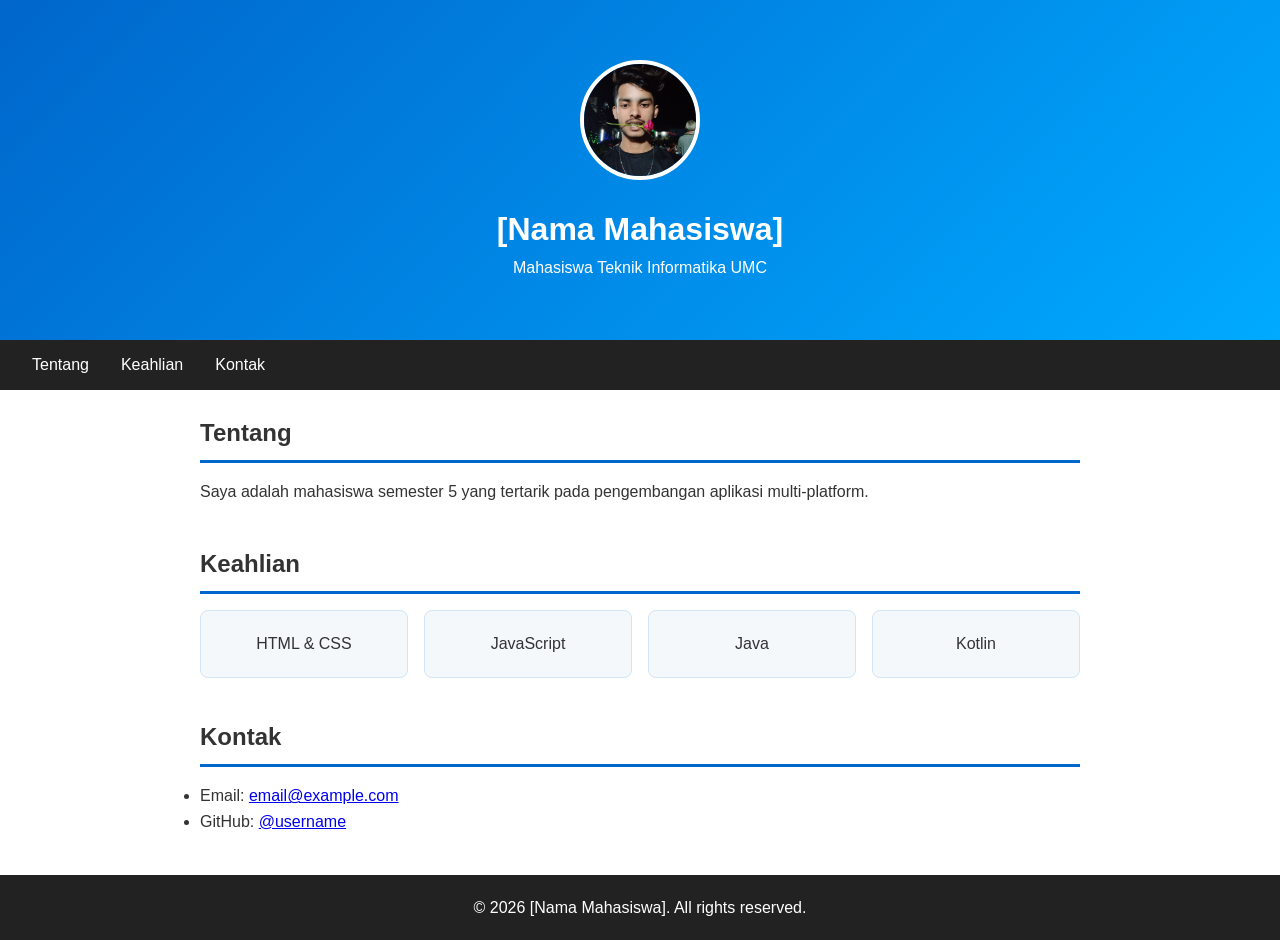
==== lpk-2b/index.html @ f8c0457b "Reorganisasi folder: tambah lpk-2a, lpk-2b, dan pindahkan tugas lama" ====
<!DOCTYPE html>
<html lang="id">
<head>
  <meta charset="UTF-8">
  <meta name="viewport" content="width=device-width, initial-scale=1.0">
  <title>Profil - [Nama Mahasiswa]</title>
  <link rel="stylesheet" href="style.css">
</head>
<body>
  <header>
    <img src="assets/foto.jpe" alt="Foto Profil" class="foto">
    <h1>[Nama Mahasiswa]</h1>
    <p>Mahasiswa Teknik Informatika UMC</p>
  </header>

  <nav>
    <a href="#tentang">Tentang</a>
    <a href="#keahlian">Keahlian</a>
    <a href="#kontak">Kontak</a>
  </nav>

  <main>
    <section id="tentang">
      <h2>Tentang</h2>
      <p>Saya adalah mahasiswa semester 5 yang tertarik pada pengembangan aplikasi multi-platform.</p>
    </section>

    <section id="keahlian">
      <h2>Keahlian</h2>
      <div class="cards">
        <div class="card">HTML &amp; CSS</div>
        <div class="card">JavaScript</div>
        <div class="card">Java</div>
        <div class="card">Kotlin</div>
      </div>
    </section>

    <section id="kontak">
      <h2>Kontak</h2>
      <ul>
        <li>Email: <a href="mailto:email@example.com">email@example.com</a></li>
        <li>GitHub: <a href="https://github.com/username">@username</a></li>
      </ul>
    </section>
  </main>

  <footer>
    <p>&copy; 2026 [Nama Mahasiswa]. All rights reserved.</p>
  </footer>
</body>
</html>
---- lpk-2b/style.css ----
* {
  margin: 0;
  padding: 0;
  box-sizing: border-box;
}

body {
  font-family: 'Segoe UI', Arial, sans-serif;
  color: #333;
  line-height: 1.6;
}

header {
  background: linear-gradient(135deg, #0066cc, #00aaff);
  color: white;
  padding: 40px 20px;
  text-align: center;
}

.foto {
  width: 120px;
  height: 120px;
  border-radius: 50%;
  border: 4px solid white;
  object-fit: cover;
  margin-bottom: 16px;
}

nav {
  background: #222;
  display: flex;
  justify-content: center;
  gap: 32px;
  padding: 12px;
}

nav a {
  color: white;
  text-decoration: none;
  font-weight: 500;
}

nav a:hover {
  color: #00aaff;
}

main {
  max-width: 960px;
  margin: 24px auto;
  padding: 0 20px;
}

section {
  margin-bottom: 40px;
}

h2 {
  border-bottom: 3px solid #0066cc;
  padding-bottom: 8px;
  margin-bottom: 16px;
}

.cards {
  display: grid;
  grid-template-columns: repeat(auto-fit, minmax(180px, 1fr));
  gap: 16px;
}

.card {
  background: #f4f8fb;
  padding: 20px;
  border-radius: 8px;
  text-align: center;
  border: 1px solid #d0e4f5;
  transition: transform 0.2s;
}

.card:hover {
  transform: translateY(-4px);
  box-shadow: 0 4px 12px rgba(0, 0, 0, 0.1);
}

footer {
  background: #222;
  color: white;
  text-align: center;
  padding: 20px;
  margin-top: 40px;
}

/* ===== MEDIA QUERIES ===== */

/* Mobile-first: default sudah 1 kolom */

/* Tablet: 2 kolom untuk cards */
@media (min-width: 768px) {
  .cards {
    grid-template-columns: repeat(2, 1fr);
  }

  nav {
    justify-content: flex-start;
    padding-left: 32px;
  }
}

/* Desktop: 4 kolom untuk cards */
@media (min-width: 1024px) {
  .cards {
    grid-template-columns: repeat(4, 1fr);
  }

  main {
    padding: 0 40px;
  }

  header {
    padding: 60px 20px;
  }
}

/* Mobile kecil: sesuaikan padding */
@media (max-width: 480px) {
  header {
    padding: 24px 16px;
  }

  h1 {
    font-size: 1.5rem;
  }

  nav {
    gap: 16px;
    font-size: 0.9rem;
  }

  .foto {
    width: 80px;
    height: 80px;
  }
}
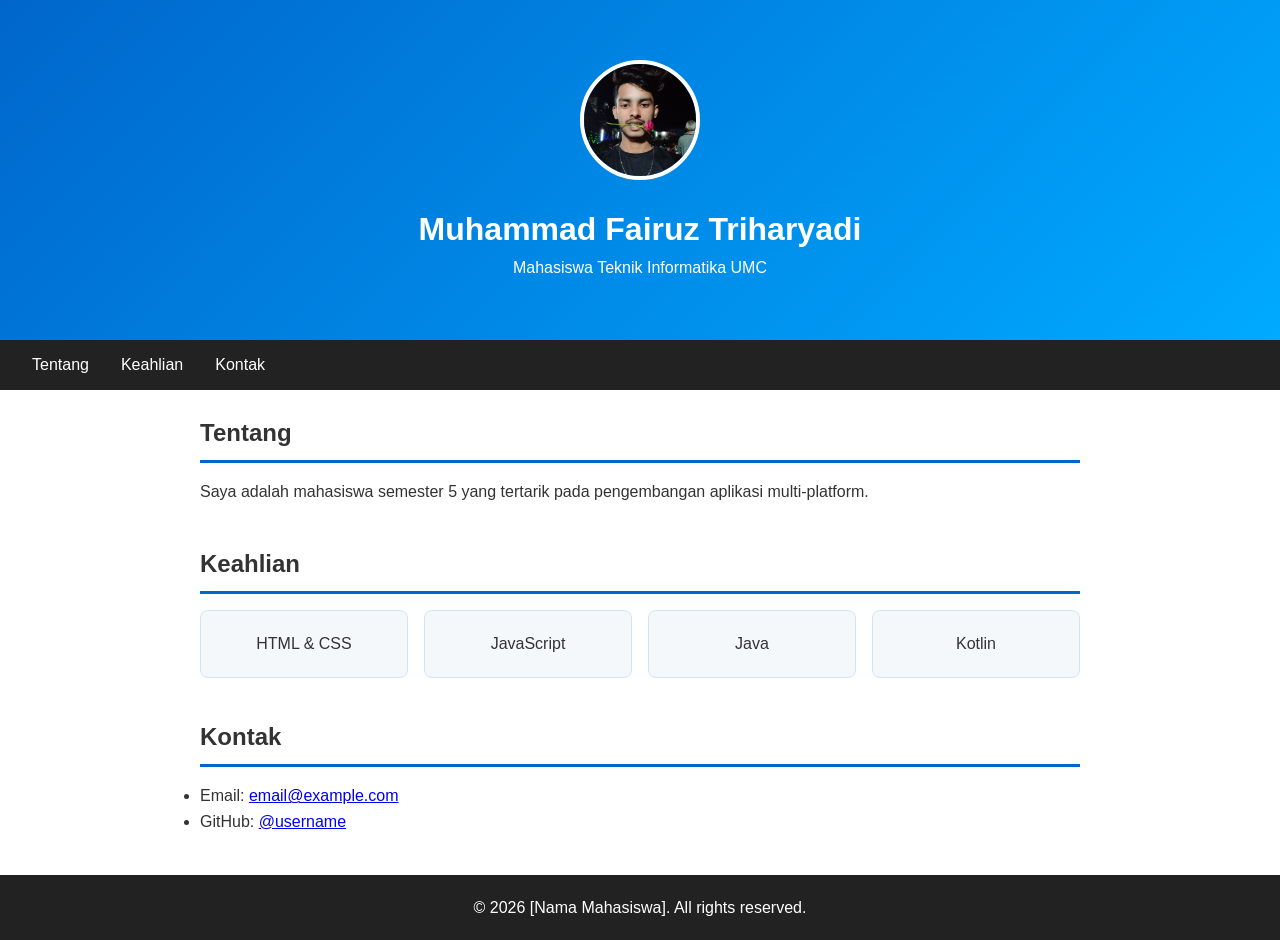
==== commit b2c5c05c: "Update lpk-2b/index.html" ====
--- a/lpk-2b/index.html
+++ b/lpk-2b/index.html
@@ -3,13 +3,13 @@
 <head>
   <meta charset="UTF-8">
   <meta name="viewport" content="width=device-width, initial-scale=1.0">
-  <title>Profil - [Nama Mahasiswa]</title>
+  <title>Profil - Muhammad Fairuz Triharyadi</title>
   <link rel="stylesheet" href="style.css">
 </head>
 <body>
   <header>
     <img src="assets/foto.jpe" alt="Foto Profil" class="foto">
-    <h1>[Nama Mahasiswa]</h1>
+    <h1>Muhammad Fairuz Triharyadi</h1>
     <p>Mahasiswa Teknik Informatika UMC</p>
   </header>
 
